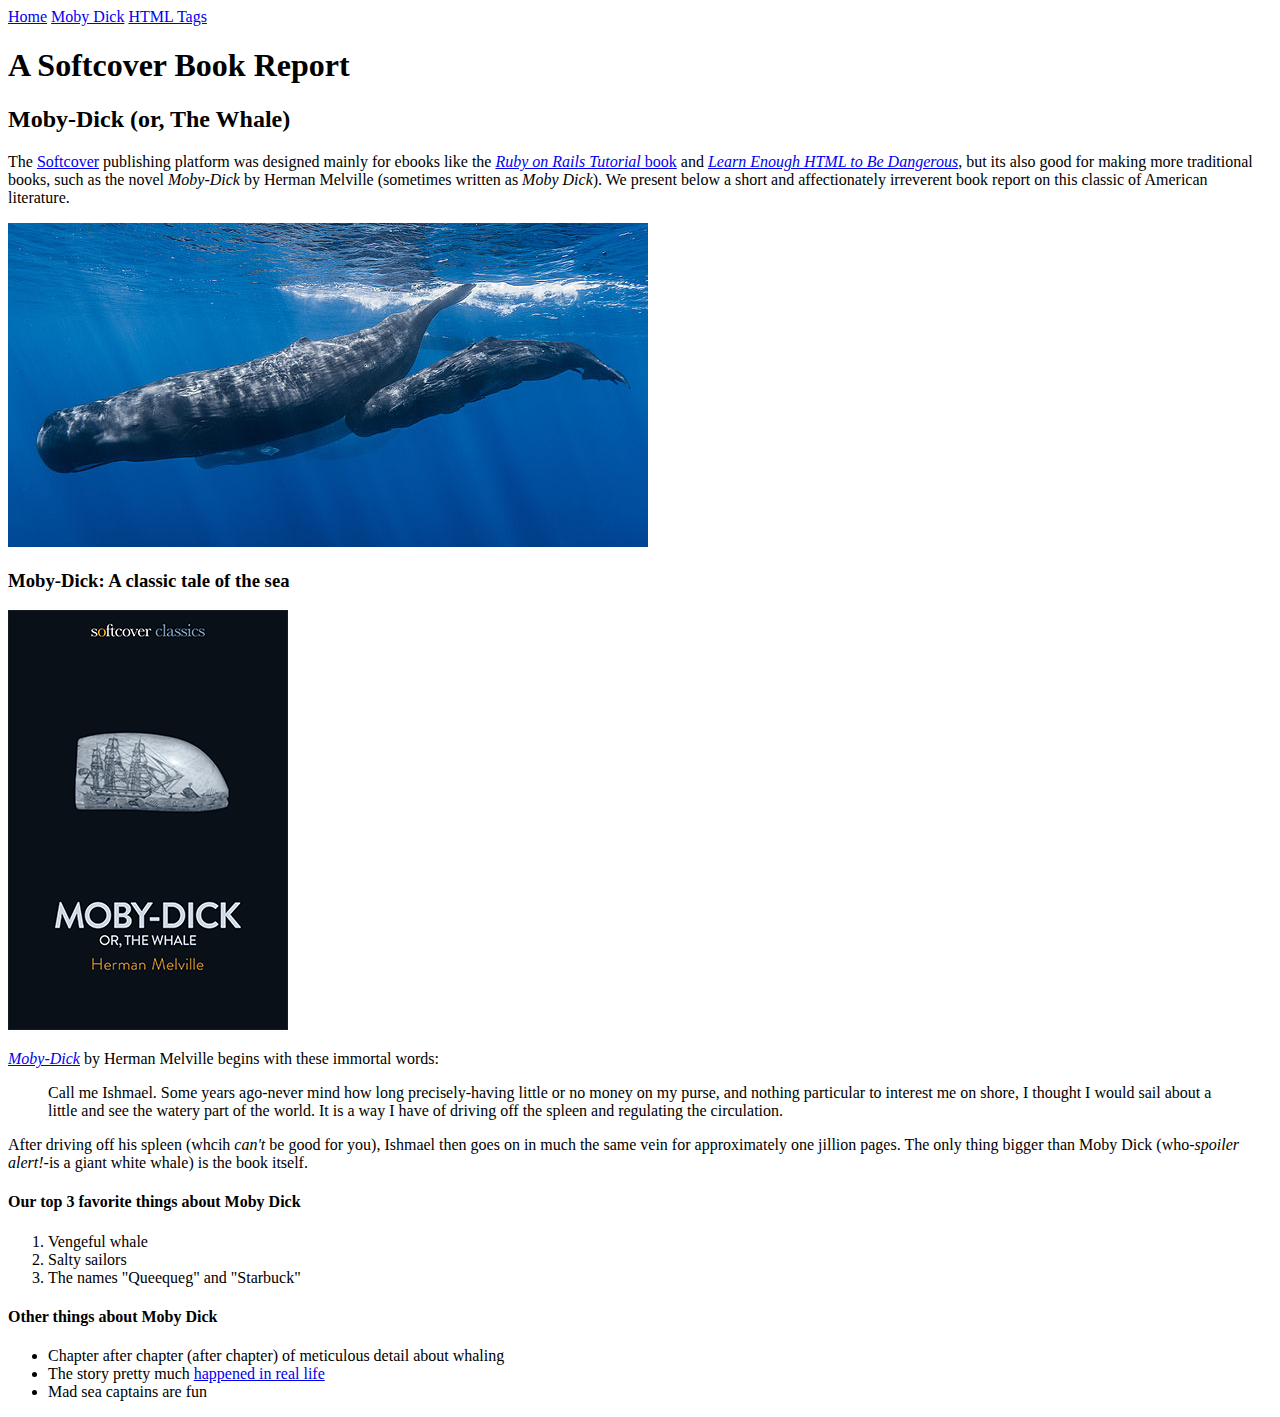
==== moby_dick.html @ 086906b0 "Add menu pages" ====
<!DOCTYPE html>
<html lang="en">
  <head>
    <title>Moby Dick</title>
    <meta charset="utf-8">
  </head>
  <body>

    <div>
      <a href="index.html">Home</a>
      <a href="moby_dick.html">Moby Dick</a>
      <a href="tags.html">HTML Tags</a>
    </div>

    <!-- much here to be styled, will do in last section -->

    <header>
      <h1>A Softcover Book Report</h1>
      <h2>Moby-Dick (or, The Whale)</h2>
    </header>

    <div>
      <p>
        The <a href="https://www.softcover.io/">Softcover</a> publishing platform
        was designed mainly for ebooks like the
        <a href="https://railstutorial.org/book"><em>Ruby on Rails Tutorial</em>
        book</a> and <a href="https://learnenough.com/html"><em>Learn Enough
        HTML to Be Dangerous</em></a>, but its also good for making more
        traditional books, such as the novel <em>Moby-Dick</em> by Herman
        Melville (sometimes written as <em>Moby Dick</em>). We present below a
        short and affectionately irreverent book report on this classic of
        American literature.
      </p>
    </div>

    <a href="https://commons.wikimedia.org/wiki/File:Sperm_whale_pod.jpg">
      <img src="images/sperm_whales.jpg" alt="Sperm Whales">
    </a>

    <div>

      <h3>Moby-Dick: A classic tale of the sea</h3>

      <a href="https://www.softcover.io/read/6070fb03/moby-dick"
          target="_blank" rel="noreferrer">
          <img src="images/moby_dick.png" alt="Moby Dick">
      </a>

      <p>
        <a href="https://www.softcover.io/read/6070fb03/moby-dick"
            target="_blank" rel="noreferrer">
            <em>Moby-Dick</em></a>
            by Herman Melville begins with these immortal words:
      </p>

      <blockquote>
        <p>
          <span>Call me Ishmael.</span> Some years ago-never mind how long
          precisely-having little or no money on my purse, and nothing
          particular to interest me on shore, I thought I would sail about a
          little and see the watery part of the world. It is a way I have of
          driving off the spleen and regulating the circulation.
        </p>
      </blockquote>

      <p>
        After driving off his spleen (whcih <em>can't</em> be good for you),
        Ishmael then goes on in much the same vein for approximately one
        jillion pages. The only thing bigger than Moby Dick (who-<em>spoiler
        alert!</em>-is a giant white whale) is the book itself.
      </p>

      <h4>Our top 3 favorite things about Moby Dick</h4>

      <ol>
        <li>Vengeful whale</li>
        <li>Salty sailors</li>
        <li>The names "Queequeg" and "Starbuck"</li>
      </ol>

      <h4>Other things about Moby Dick</h4>

      <ul>
        <li>Chapter after chapter (after chapter) of meticulous detail about whaling
        </li>
        <li>The story pretty much
          <a href="https://en.wikipedia.org/wiki/Essex_(whaleship)"
              target="_blank" rel="noreferrer">happened in real life</a>
          </li>
        <li>Mad sea captains are fun</li>
      </ul>
    </div>
  </body>
</html>
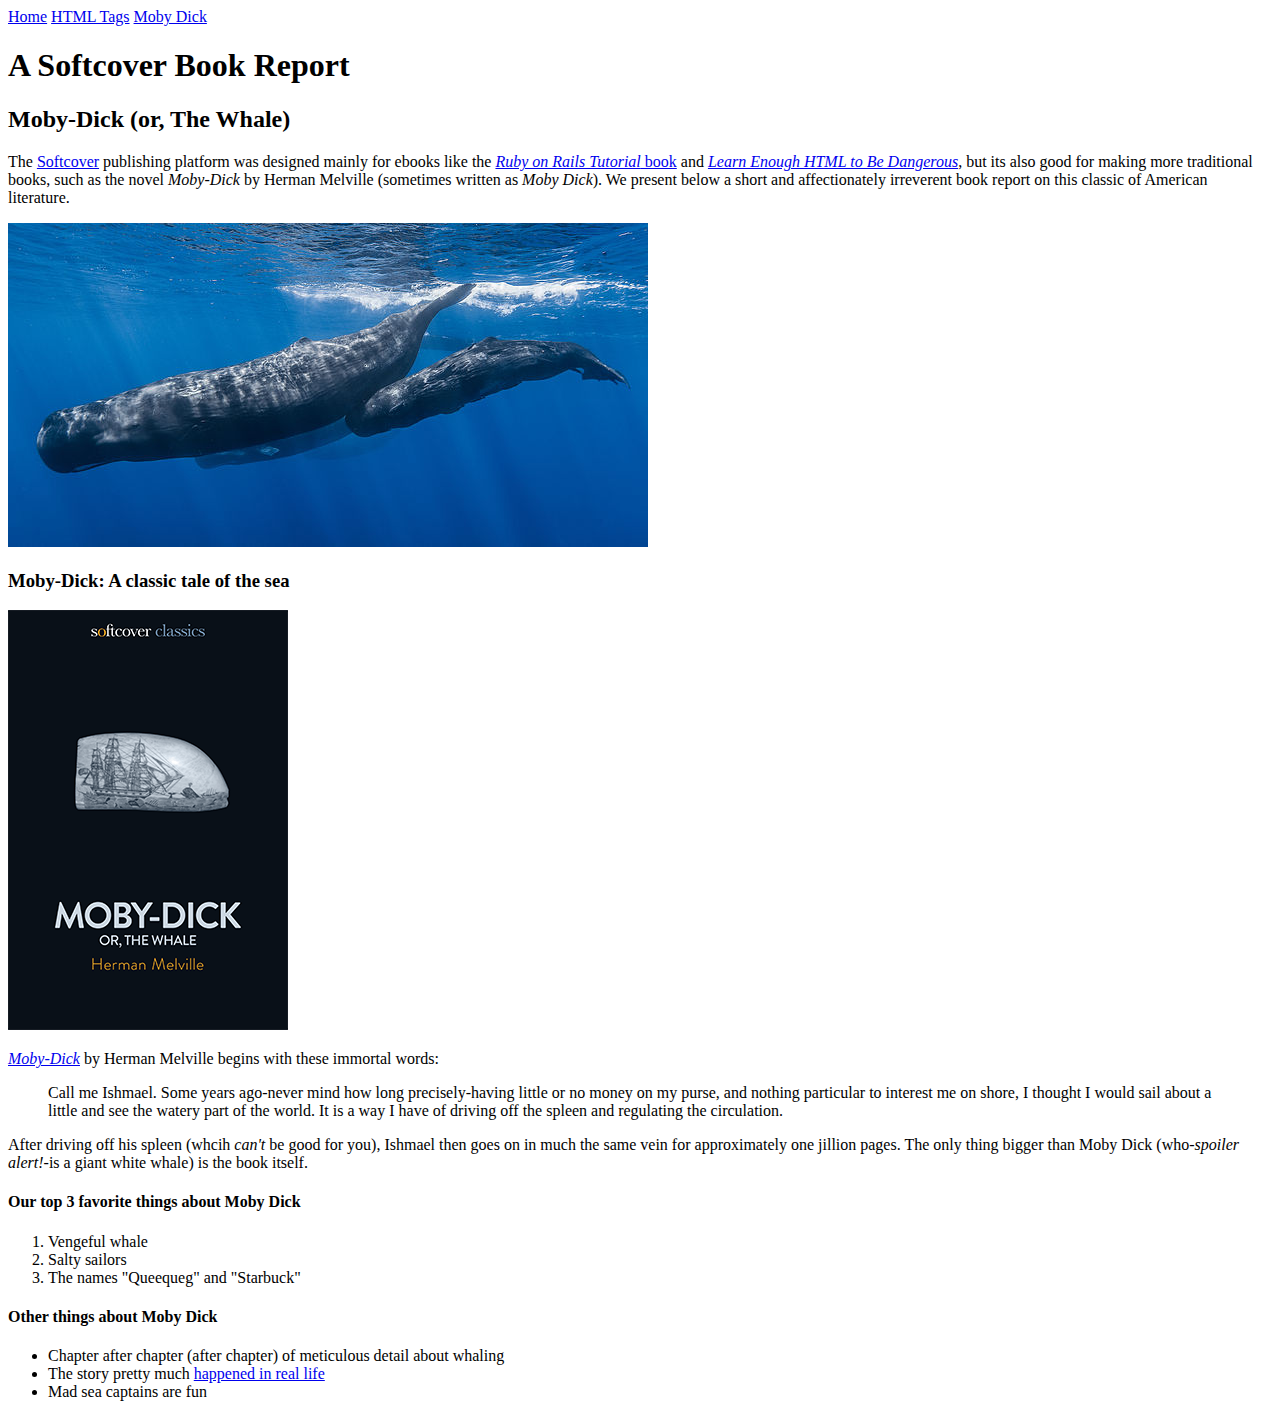
==== commit 9dfef368: "Change tag page to 2nd in Menu" ====
--- a/moby_dick.html
+++ b/moby_dick.html
@@ -8,8 +8,8 @@
 
     <div>
       <a href="index.html">Home</a>
+      <a href="tags.html">HTML Tags</a>
       <a href="moby_dick.html">Moby Dick</a>
-      <a href="tags.html">HTML Tags</a>
     </div>
 
     <!-- much here to be styled, will do in last section -->
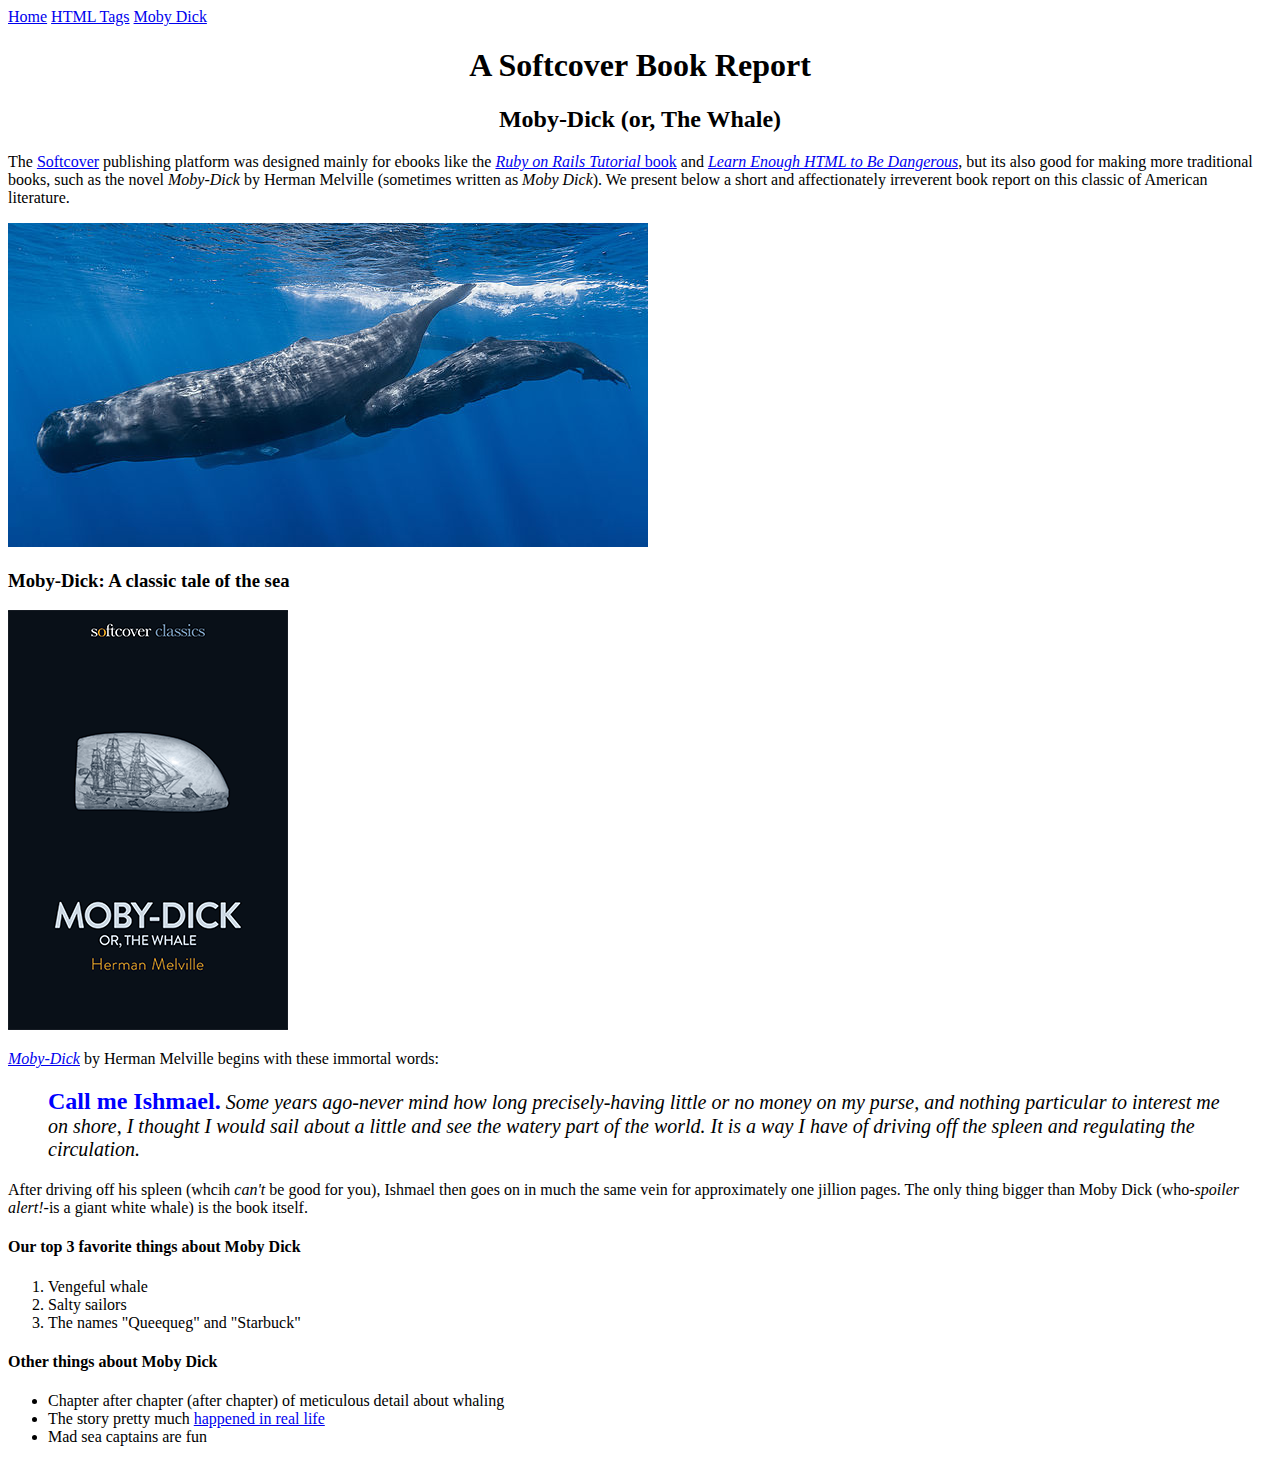
==== commit acadf215: "Add structure and color to Moby Dick" ====
--- a/moby_dick.html
+++ b/moby_dick.html
@@ -15,8 +15,8 @@
     <!-- much here to be styled, will do in last section -->
 
     <header>
-      <h1>A Softcover Book Report</h1>
-      <h2>Moby-Dick (or, The Whale)</h2>
+      <h1 style="text-align: center;">A Softcover Book Report</h1>
+      <h2 style="text-align: center;">Moby-Dick (or, The Whale)</h2>
     </header>
 
     <div>
@@ -53,9 +53,11 @@
             by Herman Melville begins with these immortal words:
       </p>
 
-      <blockquote>
+      <blockquote style="font-style: italic; font-size: 20px;">
         <p>
-          <span>Call me Ishmael.</span> Some years ago-never mind how long
+          <span style="font-style: normal; font-size: 24px; font-weight: bold;
+          color: #00f;">Call me Ishmael.</span>
+          Some years ago-never mind how long
           precisely-having little or no money on my purse, and nothing
           particular to interest me on shore, I thought I would sail about a
           little and see the watery part of the world. It is a way I have of
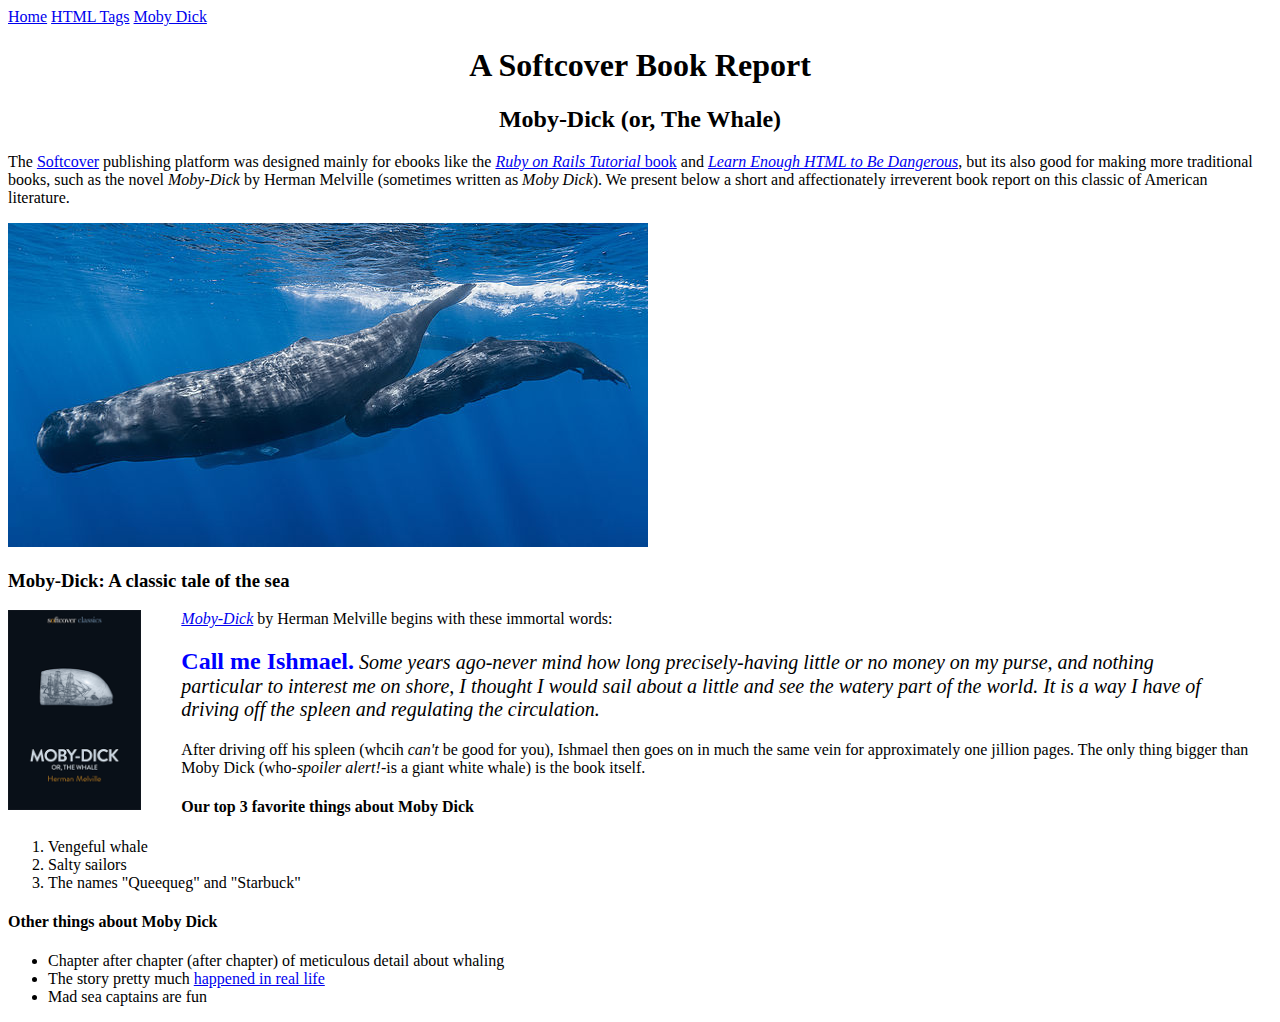
==== commit ec12a9a7: "Add structure to tags page" ====
--- a/moby_dick.html
+++ b/moby_dick.html
@@ -42,8 +42,9 @@
       <h3>Moby-Dick: A classic tale of the sea</h3>
 
       <a href="https://www.softcover.io/read/6070fb03/moby-dick"
-          target="_blank" rel="noreferrer">
-          <img src="images/moby_dick.png" alt="Moby Dick">
+         target="_blank" rel="noreferrer">
+         <img src="images/moby_dick.png" alt="Moby Dick" height="200px"
+         style="float: left; margin-right: 40px;">
       </a>
 
       <p>
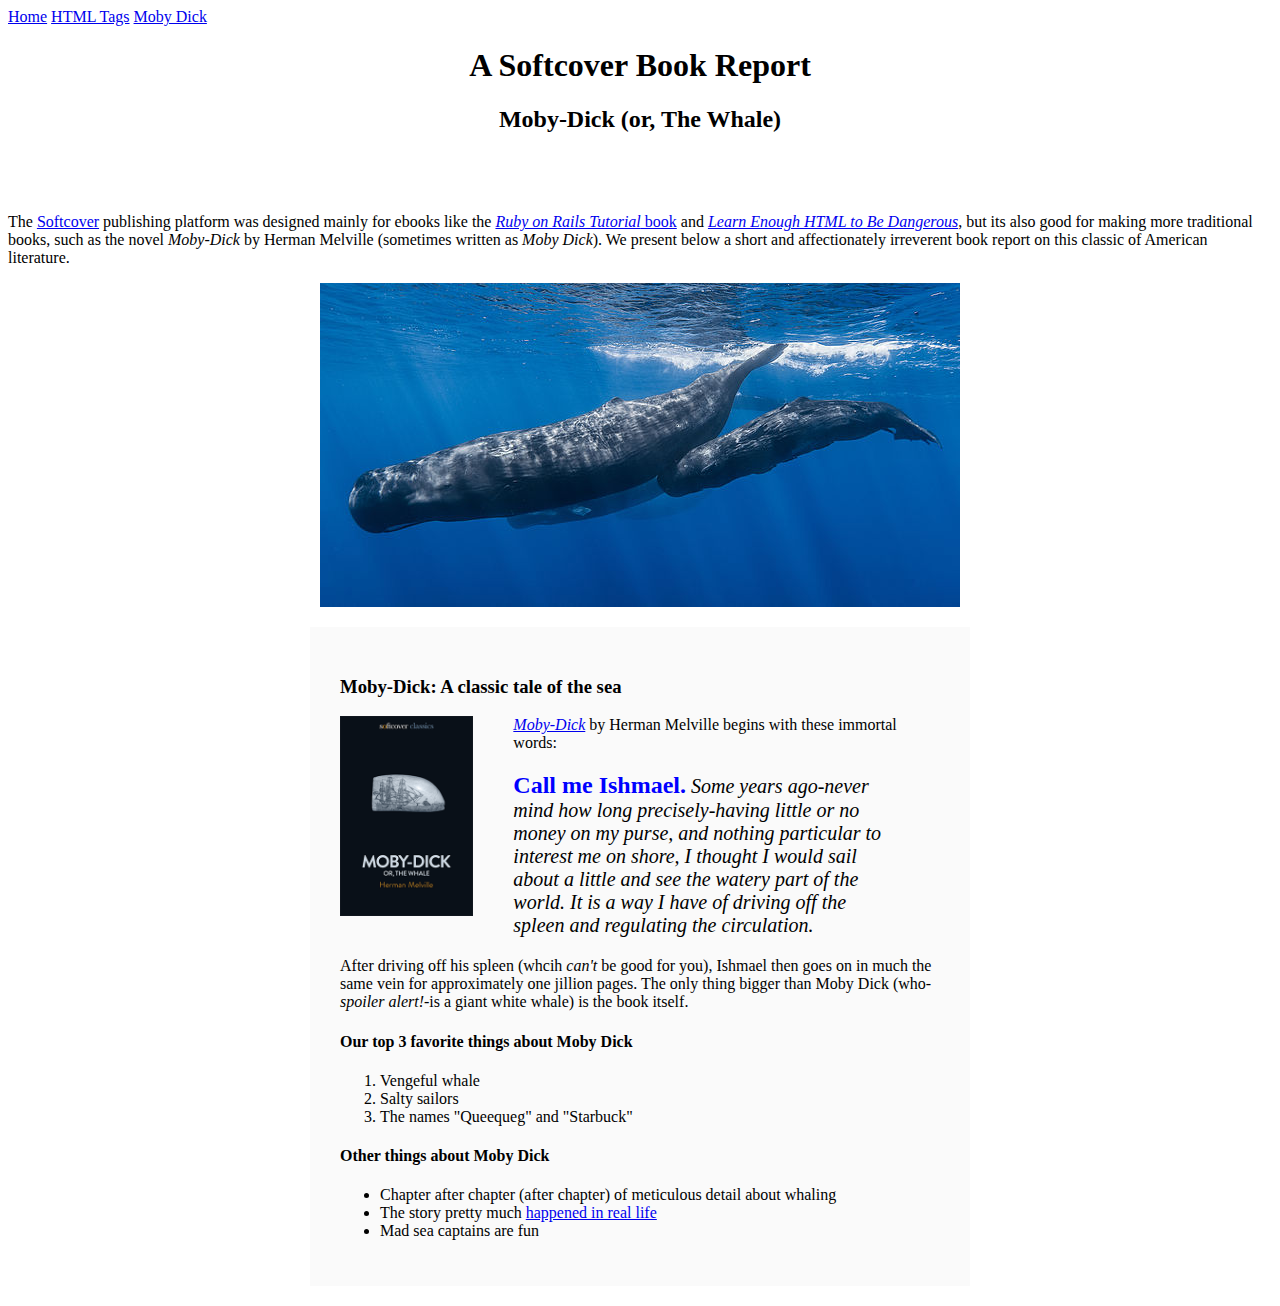
==== commit a4a71fe2: "Add structure to Moby Dick page" ====
--- a/moby_dick.html
+++ b/moby_dick.html
@@ -14,7 +14,7 @@
 
     <!-- much here to be styled, will do in last section -->
 
-    <header>
+    <header style="text-align: center; margin: 0 0 80px;">
       <h1 style="text-align: center;">A Softcover Book Report</h1>
       <h2 style="text-align: center;">Moby-Dick (or, The Whale)</h2>
     </header>
@@ -34,10 +34,12 @@
     </div>
 
     <a href="https://commons.wikimedia.org/wiki/File:Sperm_whale_pod.jpg">
-      <img src="images/sperm_whales.jpg" alt="Sperm Whales">
+      <img src="images/sperm_whales.jpg"
+      style="display: block; margin: 0 auto;">
     </a>
 
-    <div>
+    <div style="width: 600px; margin: 20px auto; padding: 30px;
+    background-color: #fafafa;">
 
       <h3>Moby-Dick: A classic tale of the sea</h3>
 
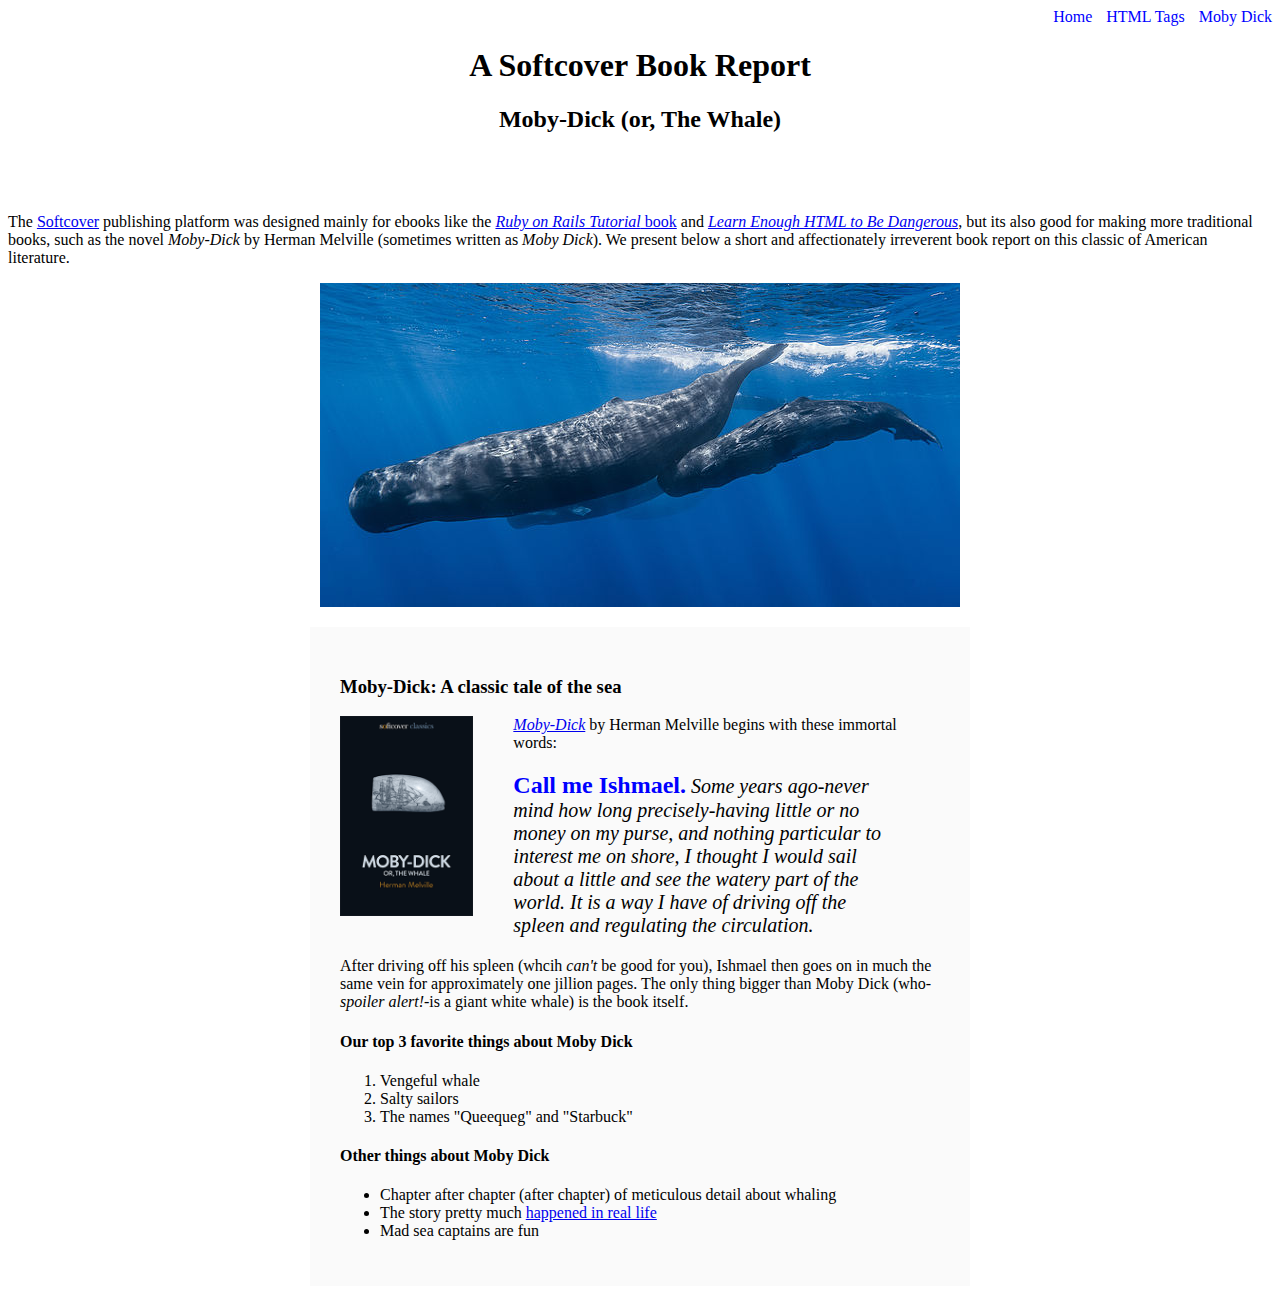
==== commit 9dc4244b: "Add new table of tags" ====
--- a/moby_dick.html
+++ b/moby_dick.html
@@ -6,10 +6,12 @@
   </head>
   <body>
 
-    <div>
-      <a href="index.html">Home</a>
-      <a href="tags.html">HTML Tags</a>
-      <a href="moby_dick.html">Moby Dick</a>
+    <div style="text-align: right;">
+      <a href="index.html" style="text-decoration: none; color: #00f;">Home</a>
+      <a href="tags.html" style="margin: 0 0 0 10px; text-decoration: none
+      ; color: #00f;">HTML Tags</a>
+      <a href="moby_dick.html" style="margin: 0 0 0 10px; text-decoration: none;
+      color: #00f;">Moby Dick</a>
     </div>
 
     <!-- much here to be styled, will do in last section -->
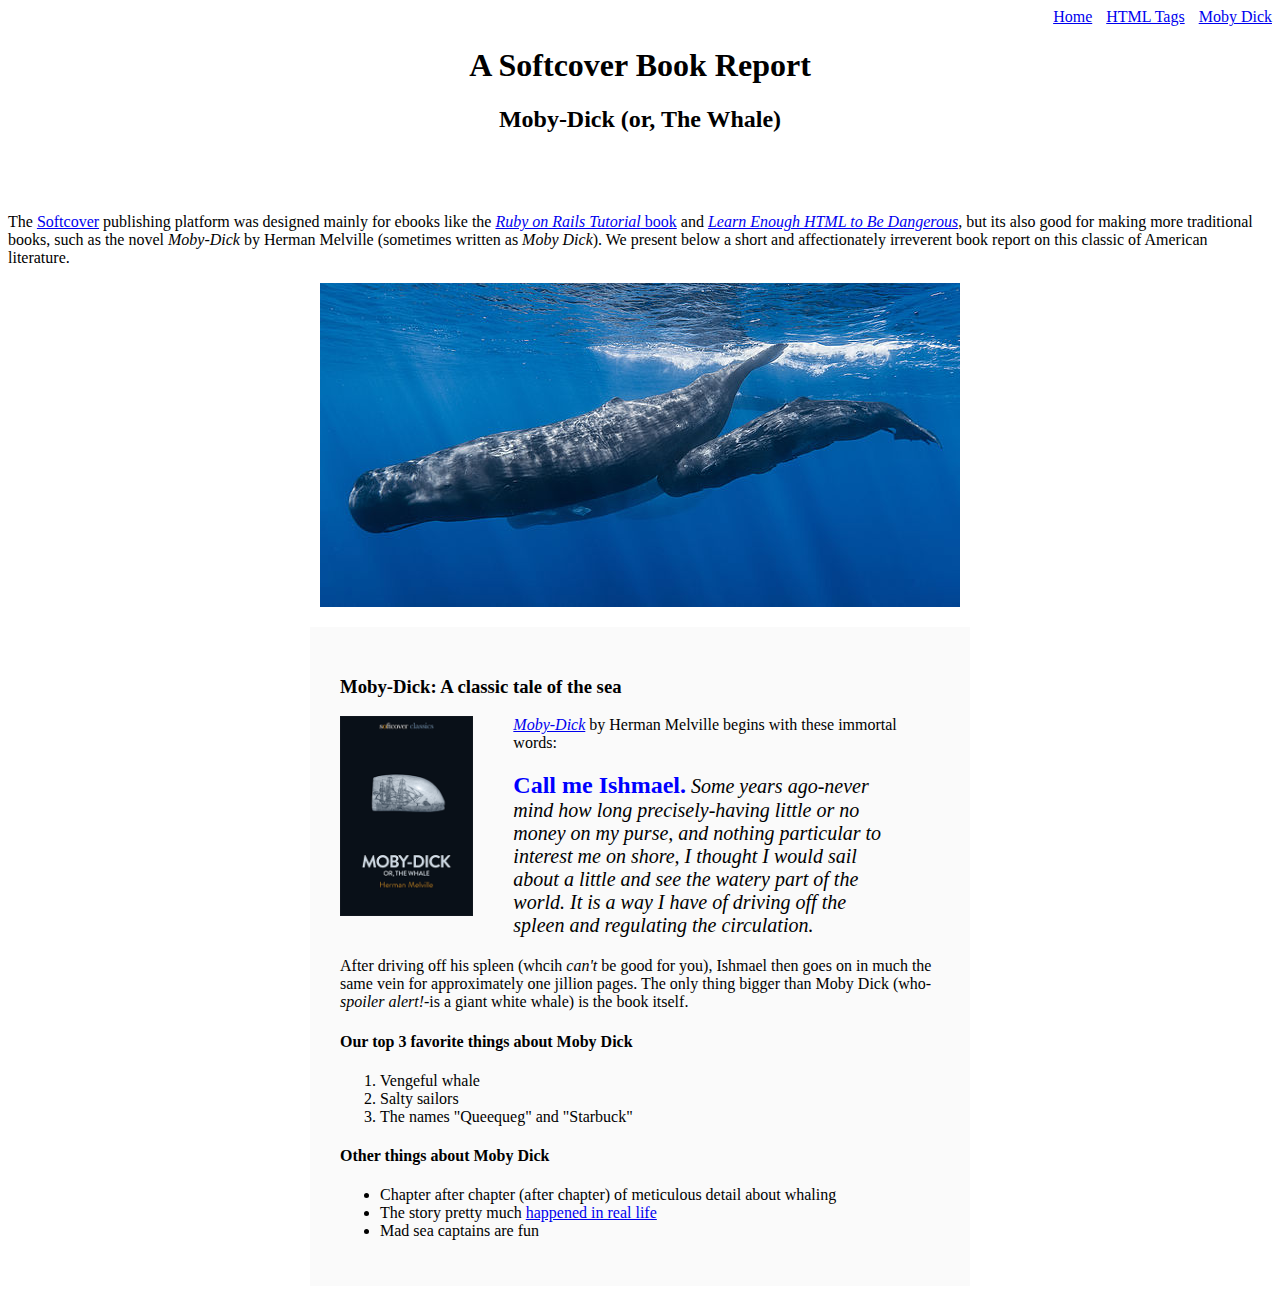
==== commit 194623ad: "Finish sample website" ====
--- a/moby_dick.html
+++ b/moby_dick.html
@@ -3,15 +3,14 @@
   <head>
     <title>Moby Dick</title>
     <meta charset="utf-8">
+    <link rel="stylesheet" href="css/main.css">
   </head>
   <body>
 
-    <div style="text-align: right;">
-      <a href="index.html" style="text-decoration: none; color: #00f;">Home</a>
-      <a href="tags.html" style="margin: 0 0 0 10px; text-decoration: none
-      ; color: #00f;">HTML Tags</a>
-      <a href="moby_dick.html" style="margin: 0 0 0 10px; text-decoration: none;
-      color: #00f;">Moby Dick</a>
+    <div id="main-nav" class="nav-menu">
+      <a href="index.html">Home</A>
+      <a href="tags.html" class="nav-spacing">HTML Tags</a>
+      <a href="moby_dick.html" class="nav-spacing">Moby Dick</a>
     </div>
 
     <!-- much here to be styled, will do in last section -->
--- a/css/main.css
+++ b/css/main.css
@@ -0,0 +1,9 @@
+.image-link {
+  text-decoration: none;
+}
+.nav-menu {
+  text-align: right;
+}
+.nav-spacing {
+  margin: 0 0 0 10px;
+}
